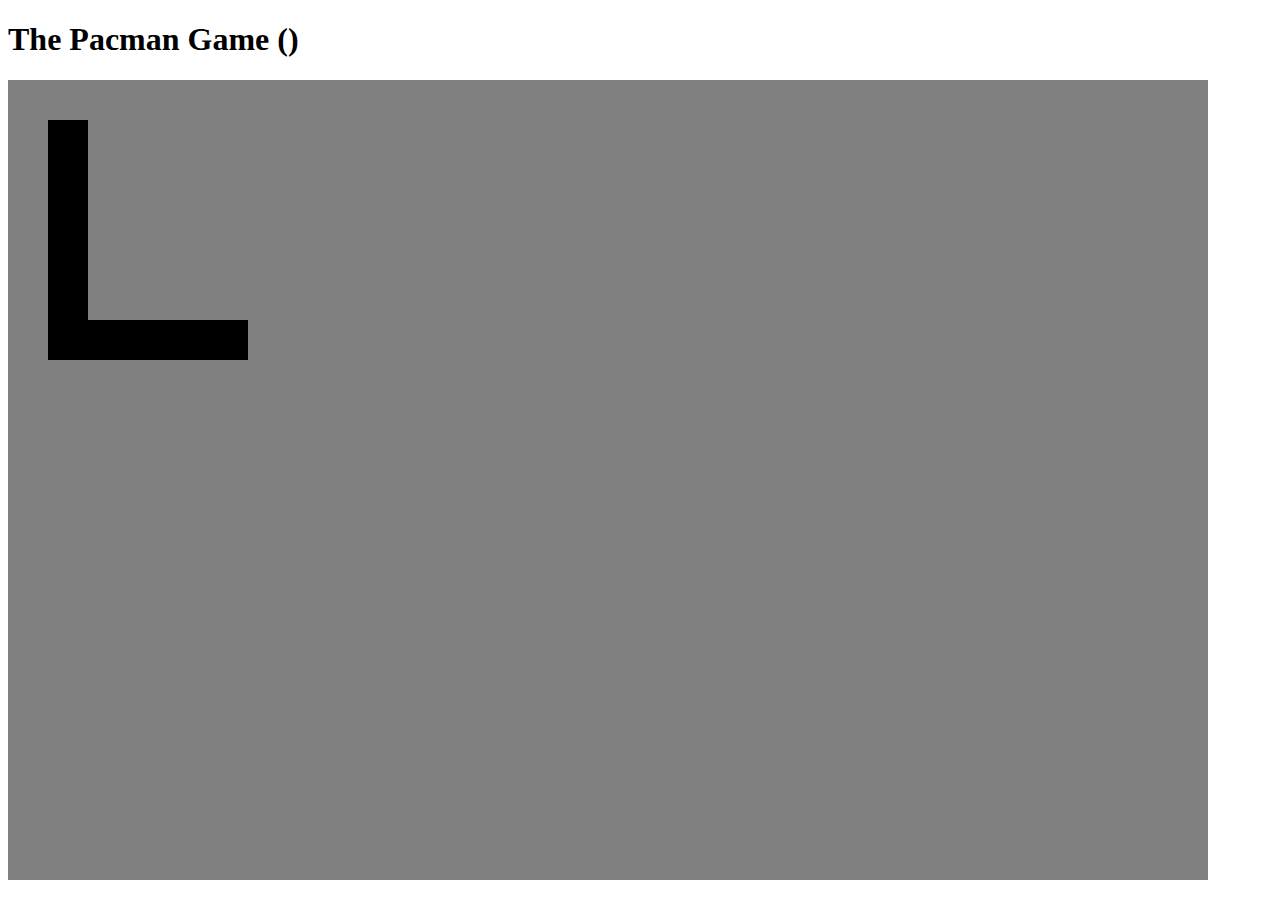
==== index.html @ ee2f82d9 "Added a second canvas for the labyrinth" ====
<!DOCTYPE html>
<html lang="en">

<head>
    <meta charset="UTF-8">
    <title>The Pacman Game</title>
    <style>
        #labyrinth-canvas {
            background-color: black;
        }
        
        #game-canvas {}
        
        .btn {
            display: inline-block;
            padding: 5px 15px;
            background-color: #43A700;
            border: 1px solid #2D7305;
            border-radius: 2px;
            text-align: center;
            color: white;
            text-decoration: none;
        }
        
        .btn:hover {
            background-color: #2D7305;
        }
        
        #game-container {
            position: relative;
        }
        
        #game-container canvas {
            position: absolute;
            top: 0;
            left: 0;
        }
    </style>
</head>

<body>
    <h1>The Pacman Game (<span id="score"></span>)</h1>
    <div id="game-container">
        <canvas id="labyrinth-canvas" width="1200" height="800"></canvas>
        <canvas id="game-canvas" width="1200" height="800"></canvas>
    </div>
    </canvas>
    <div>
        <a href="#" class="btn" id="btn-start-stop">Start</a>
    </div>
    <script src="js/pacman.js">
    </script>
    <script>
        var btnStopStart = document.getElementById("btn-start-stop");
        btnStopStart.addEventListener("click", startStopGame);
        document.getElementById("game-canvas").addEventListener("click", startStopGame);

        document.addEventListener("keydown", function(ev) {
            if (ev.keyCode === 32) {
                startStopGame();
            }
        });

        function startStopGame() {
            if (btnStopStart.innerHTML.trim() === "Start") {
                window.isRunning = true;
                btnStopStart.innerHTML = "Stop";
            } else {
                window.isRunning = false;
                btnStopStart.innerHTML = "Start";
            }
        }
    </script>
</body>

</html>
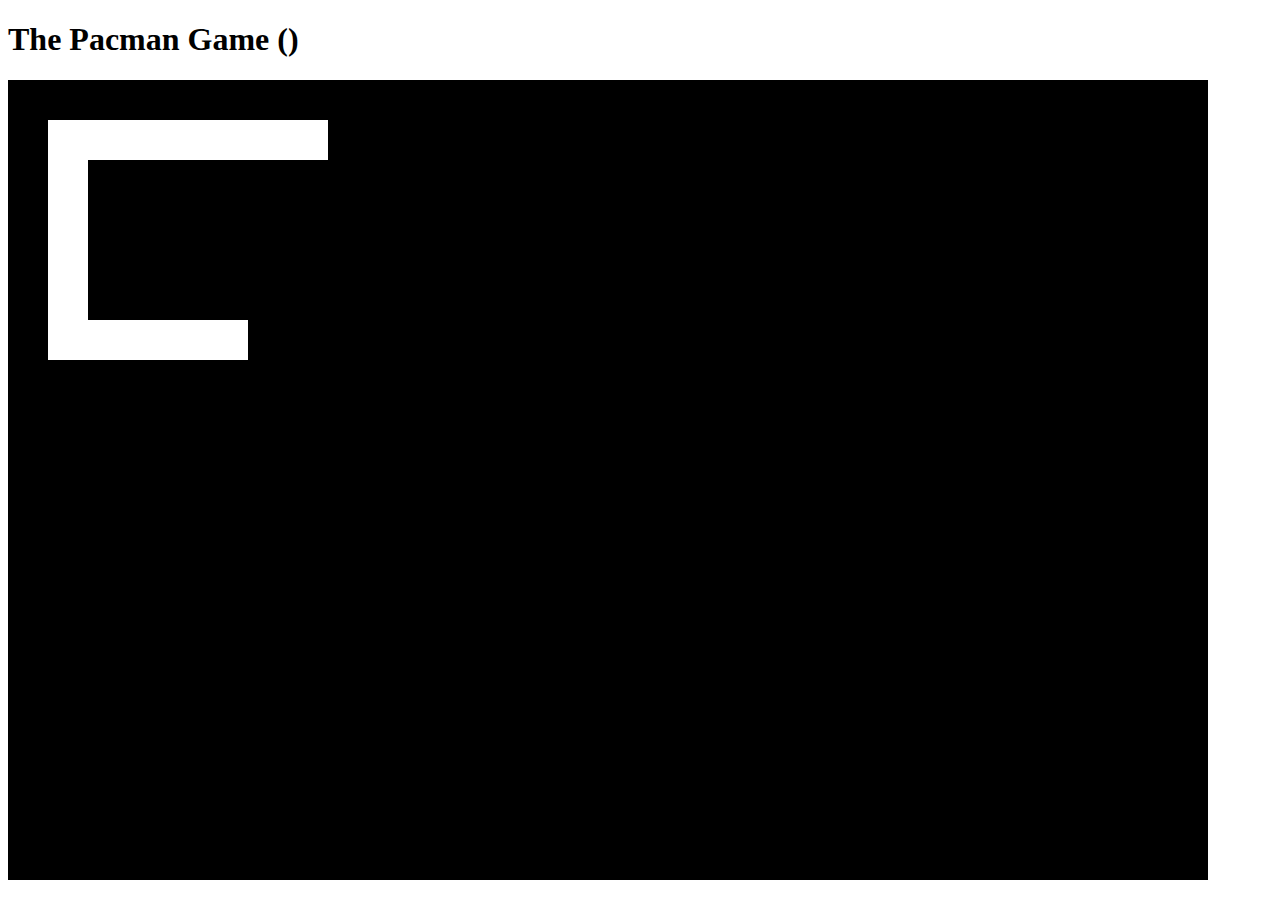
==== commit 63ba7df9: "Working with buggy labyrinth" ====
--- a/index.html
+++ b/index.html
@@ -6,7 +6,7 @@
     <title>The Pacman Game</title>
     <style>
         #labyrinth-canvas {
-            background-color: black;
+            background-color: white;
         }
         
         #game-canvas {}
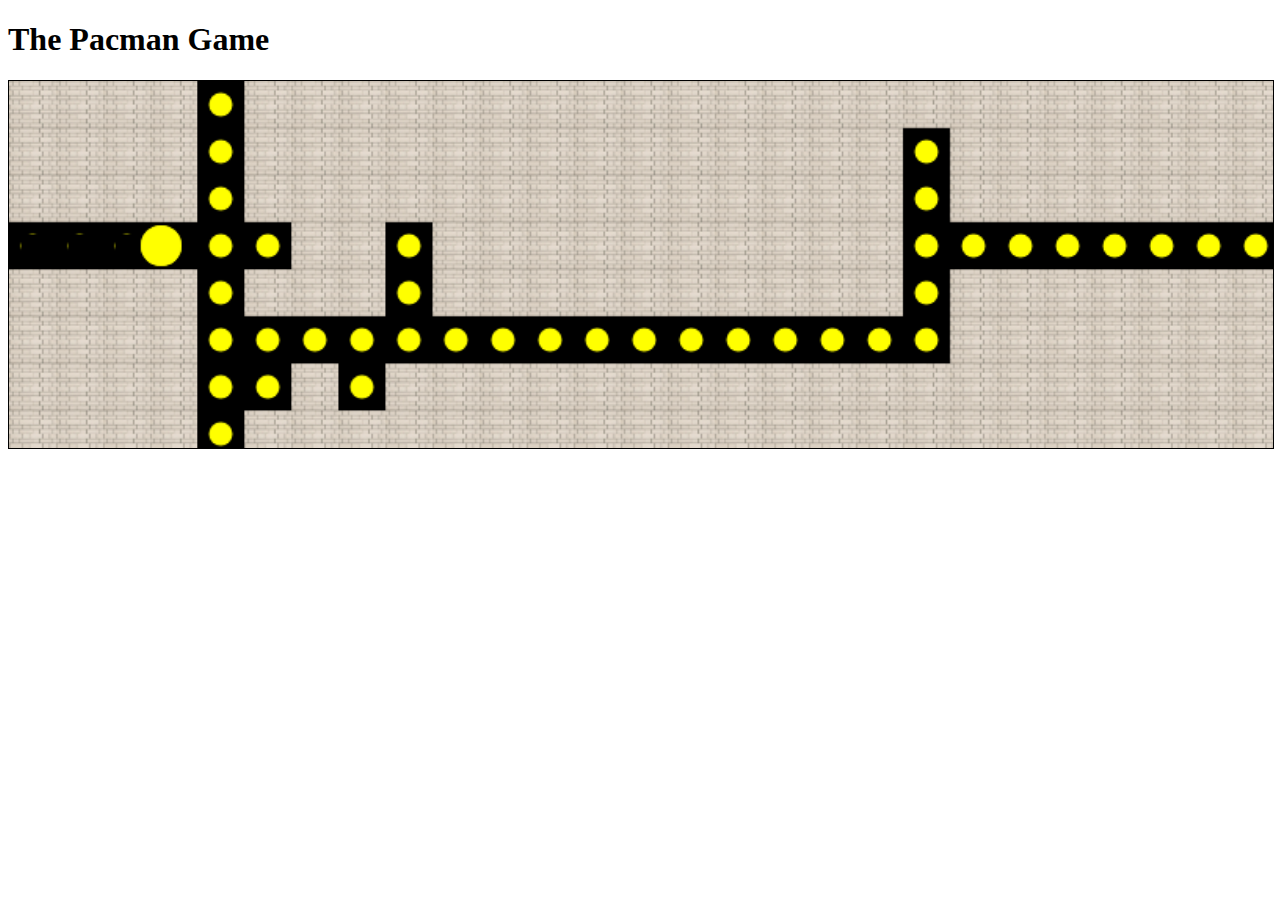
==== commit 39d7b108: "Moved game to root" ====
--- a/index.html
+++ b/index.html
@@ -3,73 +3,24 @@
 
 <head>
     <meta charset="UTF-8">
-    <title>The Pacman Game</title>
-    <style>
-        #labyrinth-canvas {
-            background-color: white;
-        }
-        
-        #game-canvas {}
-        
-        .btn {
-            display: inline-block;
-            padding: 5px 15px;
-            background-color: #43A700;
-            border: 1px solid #2D7305;
-            border-radius: 2px;
-            text-align: center;
-            color: white;
-            text-decoration: none;
-        }
-        
-        .btn:hover {
-            background-color: #2D7305;
-        }
-        
-        #game-container {
-            position: relative;
-        }
-        
-        #game-container canvas {
-            position: absolute;
-            top: 0;
-            left: 0;
-        }
-    </style>
+    <title>The Pacman</title>
+    <link rel="stylesheet" href="css/game.css">
+    <script src="js/game.js">
+    </script>
 </head>
 
 <body>
-    <h1>The Pacman Game (<span id="score"></span>)</h1>
+    <h1>The Pacman Game</h1>
     <div id="game-container">
-        <canvas id="labyrinth-canvas" width="1200" height="800"></canvas>
-        <canvas id="game-canvas" width="1200" height="800"></canvas>
+        <canvas id="game-canvas" class="pacman-canvas"></canvas>
+        <canvas id="maze-canvas" class="pacman-canvas"></canvas>
     </div>
-    </canvas>
-    <div>
-        <a href="#" class="btn" id="btn-start-stop">Start</a>
-    </div>
-    <script src="js/pacman.js">
-    </script>
+    <img id="wallImage" src="images/wall.jpg" style="display: none" />
     <script>
-        var btnStopStart = document.getElementById("btn-start-stop");
-        btnStopStart.addEventListener("click", startStopGame);
-        document.getElementById("game-canvas").addEventListener("click", startStopGame);
-
-        document.addEventListener("keydown", function(ev) {
-            if (ev.keyCode === 32) {
-                startStopGame();
-            }
-        });
-
-        function startStopGame() {
-            if (btnStopStart.innerHTML.trim() === "Start") {
-                window.isRunning = true;
-                btnStopStart.innerHTML = "Stop";
-            } else {
-                window.isRunning = false;
-                btnStopStart.innerHTML = "Start";
-            }
-        }
+        window.onload = function() {
+            var game = createGame("#game-canvas", "#maze-canvas");
+            game.start();
+        };
     </script>
 </body>
 
--- a/css/game.css
+++ b/css/game.css
@@ -0,0 +1,22 @@
+canvas {
+    border: 1px solid black;
+}
+
+#game-container {
+    position: relative;
+}
+
+#game-container .pacman-canvas {
+    position: absolute;
+    left: 0;
+    top: 0;
+    width: 100%;
+}
+
+#maze-canvas {
+    background-color: black;
+}
+
+#game-canvas {
+    z-index: 1000;
+}